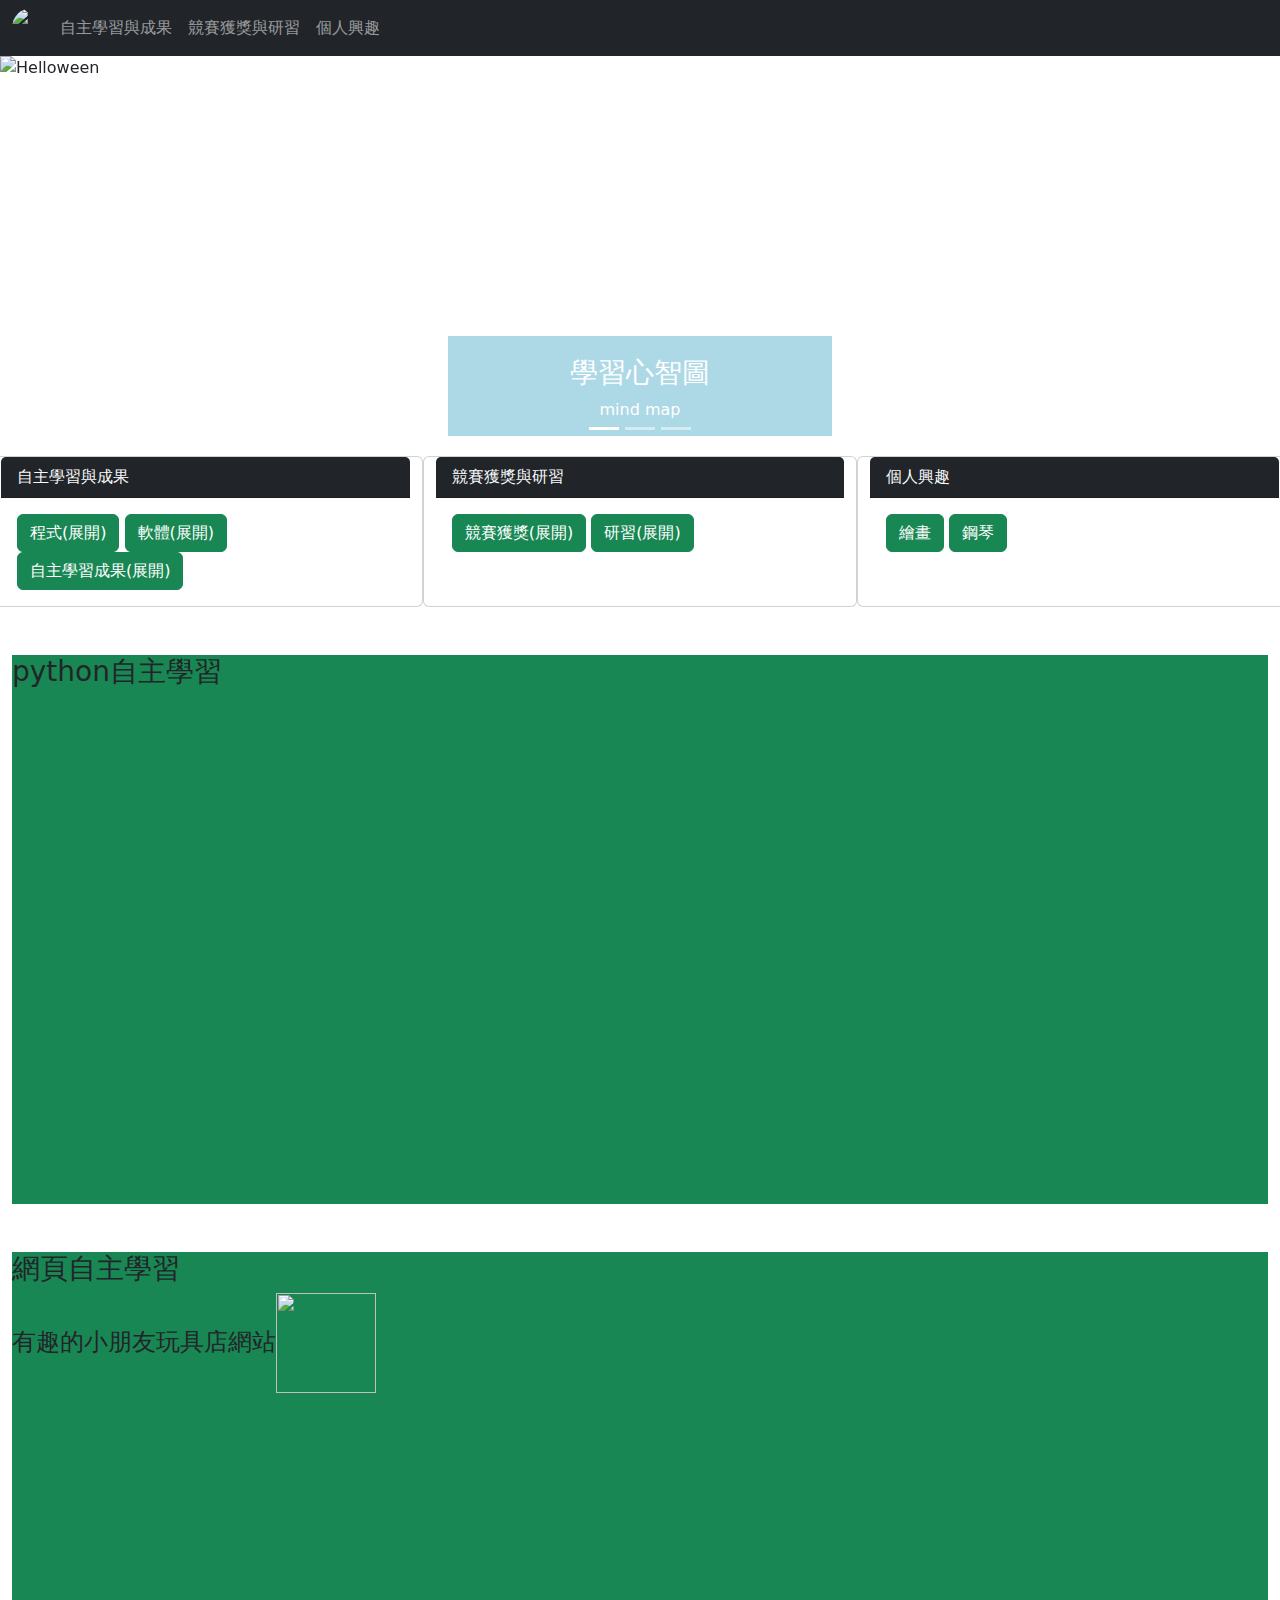
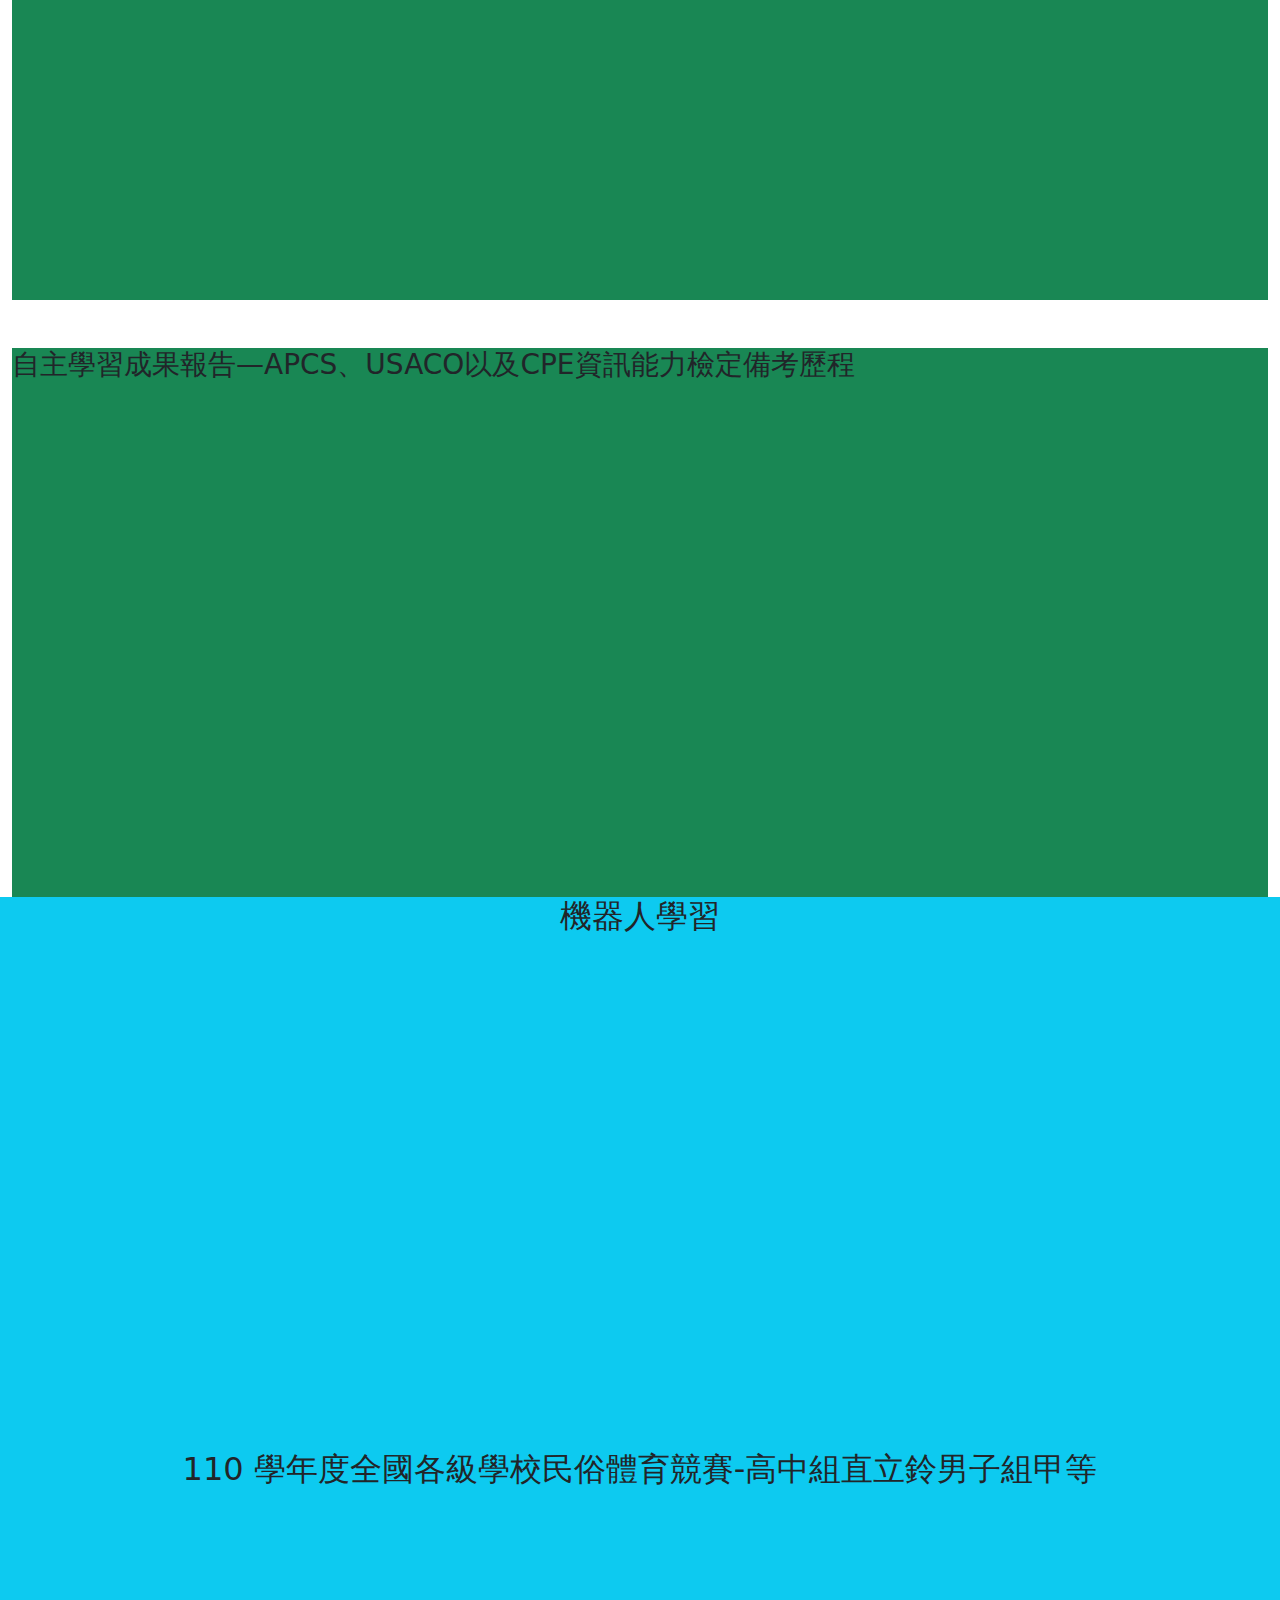
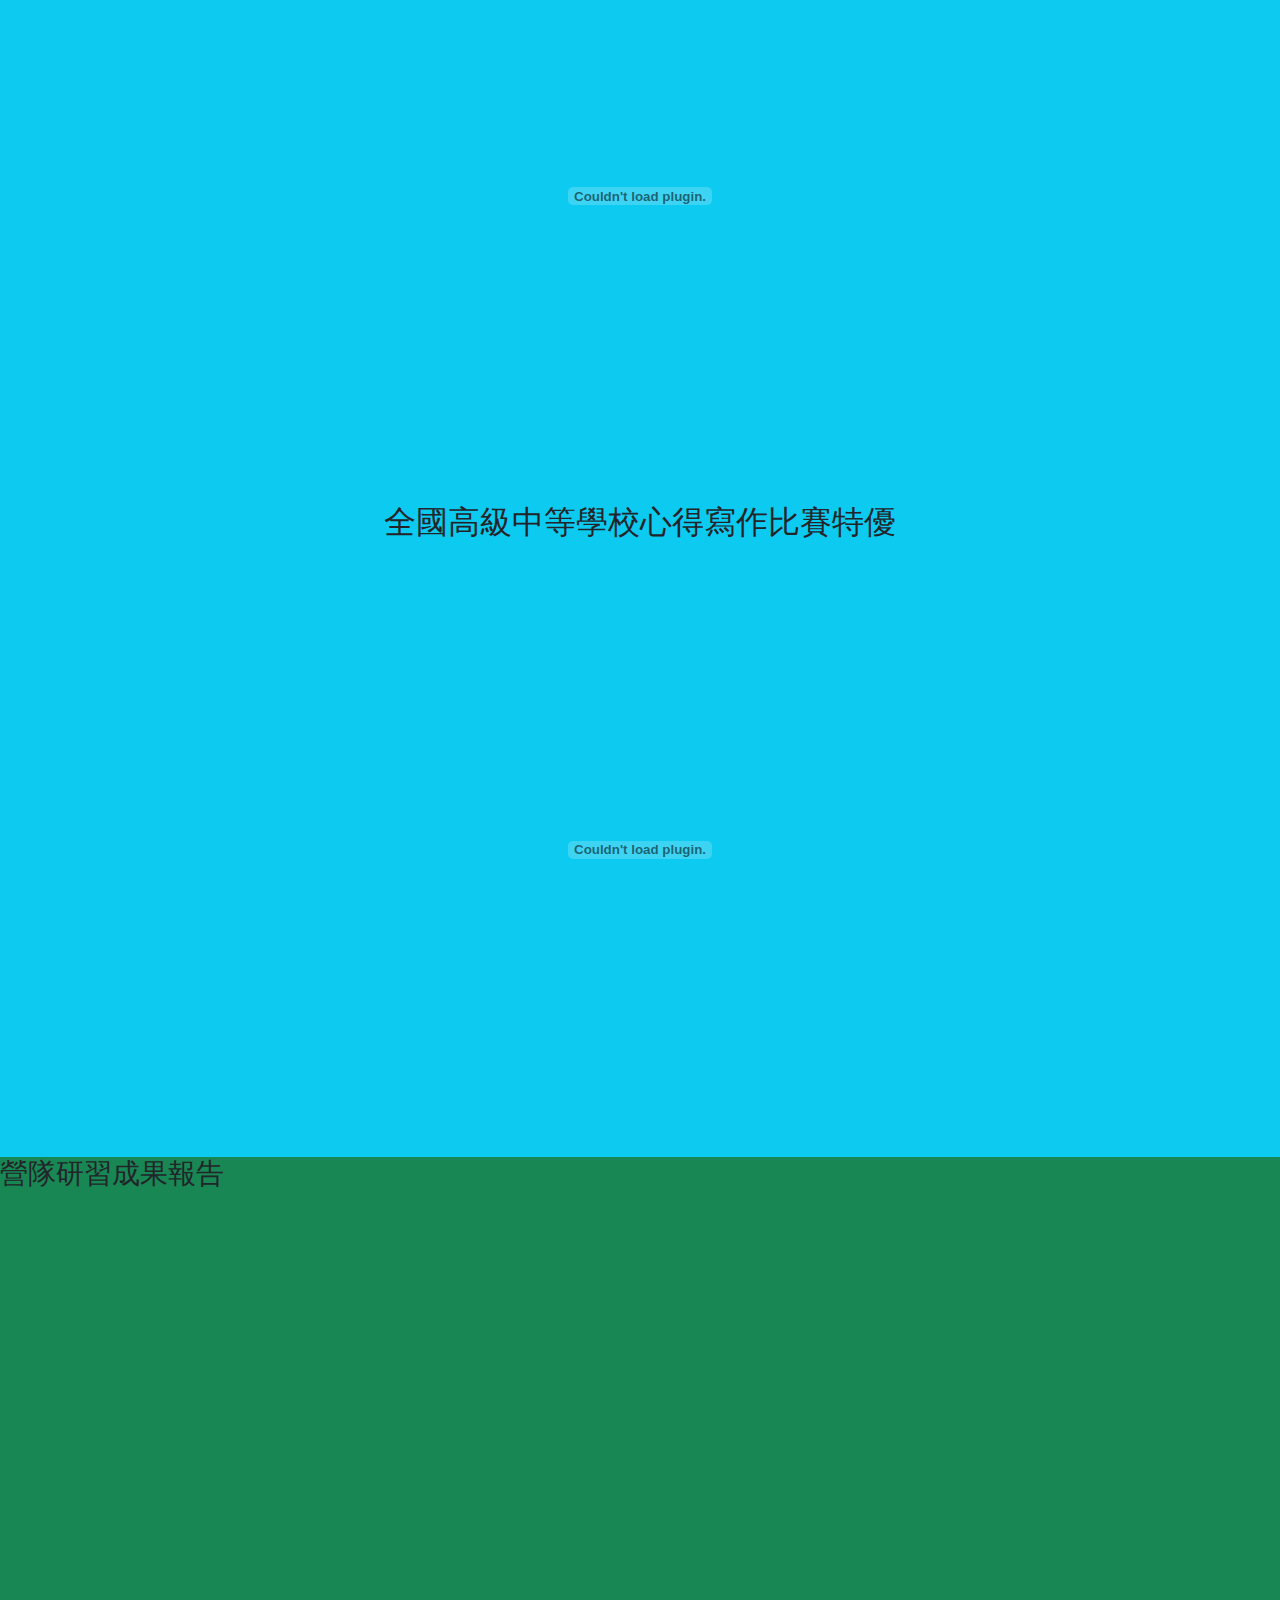
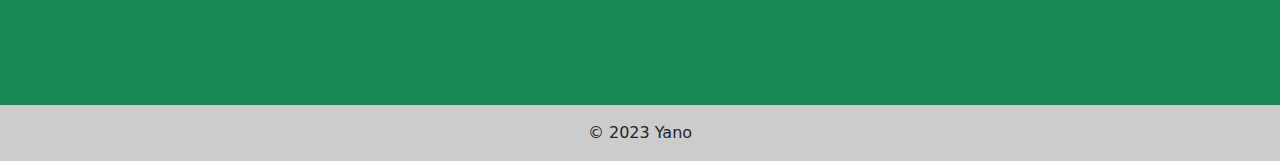
==== index.html @ 9971a512 "Add files via upload" ====
<!DOCTYPE html>
<html lang="en">
<head>
  <title>Bootstrap Example</title>
  <meta charset="utf-8">
  <meta name="viewport" content="width=device-width, initial-scale=1">
  <link href="https://cdn.jsdelivr.net/npm/bootstrap@5.3.2/dist/css/bootstrap.min.css" rel="stylesheet">
  <script src="https://cdn.jsdelivr.net/npm/bootstrap@5.3.2/dist/js/bootstrap.bundle.min.js"></script>
  <style>
  .textt{
            background-color: #ADD8E6;
            margin: auto;
            width: 30%;
            height: 25%;
          }
  .custom-fieldset {/*chatgpt提供的css*/
		border: 2px solid #ADD8E6; /* 自定意邊框颜色 */
		border-radius: 5px; /* 自定義編框旁邊的圓角角 */
		padding: 10px;
   }	  

  </style>

</head>
<body>

<nav class="navbar navbar-expand-sm bg-dark navbar-dark">
  <div class="container-fluid">
    <img src="image/logo.jpg" alt="Logo" style="width:40px;" class="rounded-pill">
    <button class="navbar-toggler" type="button" data-bs-toggle="collapse" data-bs-target="#collapsibleNavbar">
      <span class="navbar-toggler-icon"></span>
    </button>
    <div class="collapse navbar-collapse" id="collapsibleNavbar">
      <ul class="navbar-nav">
        <li class="nav-item">
          <a class="nav-link" href="#part1">自主學習與成果</a>
        </li>
        <li class="nav-item">
          <a class="nav-link" href="#part2">競賽獲獎與研習</a>
        </li>
        <li class="nav-item">
          <a class="nav-link" href="#part3">個人興趣</a>
        </li>    
      </ul>
    </div>
  </div>
</nav>

<!-- Carousel -->
<div id="demo" class="carousel slide" data-bs-ride="carousel">

  <!-- Indicators/dots -->
  <div class="carousel-indicators">
    <button type="button" data-bs-target="#demo" data-bs-slide-to="0" class="active"></button>
    <button type="button" data-bs-target="#demo" data-bs-slide-to="1"></button>
    <button type="button" data-bs-target="#demo" data-bs-slide-to="2"></button>
	<!--update增加button可以增加carousel的圖片-->
  </div>
  
  <!-- The slideshow/carousel -->
  <div class="carousel-inner">
  <!--update增加button可以增加carousel的圖片 區塊1-->
    <div class="carousel-item active">
      <img src="image/study.jpg" alt="Helloween" class="d-block" style="height:400px;width:100%">
      <div class="carousel-caption textt">
        <h3>學習心智圖</h3>
        <p>mind map</p>
      </div>
    </div>
<!--update增加button可以增加carousel的圖片 區塊2-->	
    <div class="carousel-item">
      <img src="image/austin.jpg" alt="Welcom Kaohsiung" class="d-block" style="height:400px;width:100%">
      <div class="carousel-caption">
        <h3>江堉廣的生活照</h3>
        <p>允文允武的江堉廣</p>
      </div> 
    </div>
    <div class="carousel-item">
      <img src="image/Prize.jpg" alt="Welcom Kaohsiung" class="d-block" style="height:400px;width:100%">
      <div class="carousel-caption">
        <h3>獲獎證書</h3>
        <p>獲獎證書</p>
      </div> 
    </div>
  </div>
  
  <!-- Left and right controls/icons -->
  <button class="carousel-control-prev" type="button" data-bs-target="#demo" data-bs-slide="prev">
    <span class="carousel-control-prev-icon"></span>
  </button>
  <button class="carousel-control-next" type="button" data-bs-target="#demo" data-bs-slide="next">
    <span class="carousel-control-next-icon"></span>
  </button>
</div>
<div class="row">
  <div class="card col-sm-4"  id="part1">
	<div class="card-header bg-dark text-light">自主學習與成果</div>
	<div class="card-body">
		<a href="#s1" class="btn btn-success" data-bs-toggle="collapse">程式(展開)</a>
		<a href="#s2" class="btn btn-success" data-bs-toggle="collapse">軟體(展開)</a>
		<a href="#s3" class="btn btn-success" data-bs-toggle="collapse">自主學習成果(展開)</a>
		<div id="s1" class="collapse">
			<!--<embed src="pdf/python.pdf" width="800px" height="600px" />-->
			<fieldset class="custom-fieldset">
				<legend>python</legend>
					<button type="button" class="btn btn-warning"><a href="#python"><b>python 自主心得(連接至HackMD)</b></a></button><br>
			 </fieldset>
			 <fieldset class="custom-fieldset">
				<legend>網頁</legend>
					<button type="button" class="btn btn-warning"><a href="#webpage"><b>HTML,CSS,js,bootstrap(網頁)</b></a></button><br>
					網頁的ㄧ開始是套用樣板<a href="http://www.templatemo.com/tm-488-classic">連結</a><br>
					爺爺的小朋友玩具店---<a href="https://huayingkao.github.io/toyshop/index.html">連結</a><br>
			 </fieldset>
			 <fieldset class="custom-fieldset">
				<legend>C++</legend>
					C++,學習半年，基本C++語法看的懂
			 </fieldset>
		</div>
		<div id="s2" class="collapse">
		<fieldset class="custom-fieldset">
			<legend>軟體</legend>
				Adobe:使用adobe編寫圖片或是合成圖片
		</fieldset>
		</div>
		<div id="s3" class="collapse">
			<fieldset class="custom-fieldset">
				<legend>自主學習成果</legend>
					<button type="button" class="btn btn-warning"><a href="#sresult1"><b>APCS、USAC與CPE檢定(連接至HackMD)</b></a></button>
					<button type="button" class="btn btn-warning"><a href="#sresult2"><b>機器學習(連接至HackMD)</b></a></button>

			 </fieldset>
		</div>
	</div>
   </div>
  
  <div class="card col-sm-4">
	  <div class="card-header  bg-dark text-light" id="part2">競賽獲獎與研習</div>
	  <div class="card-body">
	  
		<a href="#a1" class="btn btn-success" data-bs-toggle="collapse">競賽獲獎(展開)</a>
		<a href="#a2" class="btn btn-success" data-bs-toggle="collapse">研習(展開)</a>
			<div id="a1" class="collapse">
				<fieldset class="custom-fieldset">
				<legend>競賽獲獎</legend>
				<button type="button" class="btn btn-danger" data-bs-toggle="modal" data-bs-target="#p1Modal">獎狀</button>
				<button type="button" class="btn btn-danger"><a href="#prize1" style="color: black;"><b>i-steam power Tech亞軍</b></a></button>
				
				<!-- i-steam power Tech亞軍 -->
				<div class="modal" id="p1Modal">
					<div class="modal-dialog">
						<div class="modal-content">
						<!-- Modal Header -->
							<div class="modal-header">
								<h4 class="modal-title">i-steam power Tech亞軍</h4>
								<button type="button" class="btn-close" data-bs-dismiss="modal"></button>
							</div>

						<!-- Modal body -->
							<div class="modal-body">
								<img src="image/isteam.jpg" alt="i-steam power Tech亞軍" class=""style="height:100%;width:100%" onmouseover="bigImg(this)" onmouseout="smallImg(this)">
							</div>
						<!-- Modal footer -->
							<div class="modal-footer">
								<button type="button" class="btn btn-danger" data-bs-dismiss="modal">Close</button>
							</div>
						</div>
					</div>
				</div>
				<br><button type="button" class="btn btn-warning" data-bs-toggle="modal" data-bs-target="#p2Modal">獎狀</button>
				<button type="button" class="btn btn-warning"><a href="#prize2" style="color: black;">全國高級中等學校心得寫作比賽特優</button>
				<!-- 全國高級中等學校心得寫作比賽特優 -->
				<div class="modal" id="p2Modal">
					<div class="modal-dialog">
						<div class="modal-content">
						<!-- Modal Header -->
							<div class="modal-header">
								<h4 class="modal-title">全國高級中等學校心得寫作比賽特優</h4>
								<button type="button" class="btn-close" data-bs-dismiss="modal"></button>
							</div>

						<!-- Modal body -->
							<div class="modal-body">
								<img src="image/write.jpg" alt="i-steam power Tech亞軍" class=""style="height:100%;width:100%" onmouseover="bigImg(this)" onmouseout="smallImg(this)">
							</div>
						<!-- Modal footer -->
							<div class="modal-footer">
								<button type="button" class="btn btn-danger" data-bs-dismiss="modal">Close</button>
							</div>
						</div>
					</div>
				</div>
				<br><button type="button" class="btn btn-warning" data-bs-toggle="modal" data-bs-target="#p3Modal">獎狀</button>
				<button type="button" class="btn btn-warning"><a href="#prize3" style="color: black;">高中組直立鈴男子組甲等</a></button>
				<!-- 高中組直立鈴男子組甲等 -->
				<div class="modal" id="p3Modal">
					<div class="modal-dialog">
						<div class="modal-content">
						<!-- Modal Header -->
							<div class="modal-header">
								<h4 class="modal-title">高中組直立鈴男子組甲等</h4>
								<button type="button" class="btn-close" data-bs-dismiss="modal"></button>
							</div>

						<!-- Modal body -->
							<div class="modal-body">
								<img src="image/yoyo.jpg" alt="高中組直立鈴男子組甲等" class=""style="height:100%;width:100%" onmouseover="bigImg(this)" onmouseout="smallImg(this)">
							</div>
						<!-- Modal footer -->
							<div class="modal-footer">
								<button type="button" class="btn btn-danger" data-bs-dismiss="modal">Close</button>
							</div>
						</div>
					</div>
				</div>
				</fieldset>	
			</div>
		<div id="a2" class="collapse">
			<fieldset class="custom-fieldset">
				<legend>研習</legend>
					<button type="button" class="btn btn-warning"><a href="#sresult3"><b>研習心得</b></a></button>
			 </fieldset>
		</div>	
	 </div>
  </div>
  <div class="card col-sm-4"  id="part3">
	<div class="card-header  bg-dark text-light">個人興趣</div>
	<div class="card-body">
		<a href="#c1" class="btn btn-success" data-bs-toggle="collapse">繪畫</a>
		
		<a href="#c2" class="btn btn-success" data-bs-toggle="collapse">鋼琴</a>
		
		<div id="c1" class="collapse">
		<fieldset class="custom-fieldset">
				<legend>繪畫</legend>
					<button type="button" class="btn btn-warning" data-bs-toggle="modal" data-bs-target="#printModal">繪畫</button>
			 </fieldset>
		
			<!-- The Modal 繪畫 -->
			<div class="modal" id="printModal">
				<div class="modal-dialog">
					<div class="modal-content">
					<!-- Modal Header -->
						<div class="modal-header">
							<h4 class="modal-title">素描與電繪</h4>
							<button type="button" class="btn-close" data-bs-dismiss="modal"></button>
						</div>

					<!-- Modal body -->
						<div class="modal-body">
						素描
							<img src="image/s1.jpg" alt="繪畫" class=""style="height:100%;width:100%" onmouseover="bigImg(this)" onmouseout="smallImg(this)">
						phtoshop(左) 電繪(右)	
						<img src="image/s2.jpg" alt="繪畫" class=""style="height:100%;width:100%" onmouseover="bigImg(this)" onmouseout="smallImg(this)">
						</div>

					<!-- Modal footer -->
						<div class="modal-footer">
							<button type="button" class="btn btn-danger" data-bs-dismiss="modal">Close</button>
						</div>

					</div>
				</div>
			</div>

			<!-- The Modal 繪畫 -->		
		</div>
		
		<div id="c2" class="collapse">
			<fieldset class="custom-fieldset">
				<legend>鋼琴演奏</legend>
					<button type="button" class="btn btn-warning" onclick="window.open('piano.mp4')">鋼琴演奏mp4(另跳視窗)</button>
					小時候學琴，後來變成我用來排解壓力的好方法，所以有時候學習壓力大，會喜歡自己彈奏或是到youtube上找譜來彈，真的很有趣。
			 </fieldset>
		</div>
		<!--UPDATE 需要加的東西 區塊1-->
		
	</div>
   </div>  
</div>


<div  class="container-fluid mt-5 ">
    <div class="col-sm-12 bg-success" id="python">
      <h3>python自主學習</h3>
      <center><iframe src="https://hackmd.io/wOy7PQyqREarw5hU-Bkjbw?view" height="500px" width="80%" title="python自主學習成果" defer></iframe></center>
    </div>
</div>
<div  class="container-fluid mt-5 ">
    <div class="col-sm-12 bg-success" id="webpage">
      <h3>網頁自主學習</h3>
	  <h4>有趣的小朋友玩具店網站<img src="image/toy.png" height="100px" width="100px" onclick="window.open('https://huayingkao.github.io/toyshop/index.html')">
      <center><iframe src="https://hackmd.io/dTXC0JpITQSZsjYMLd0MxA?view" height="500px" width="80%" title="網頁自主學習"></iframe></center>
    </div>
</div>

<div  class="container-fluid mt-5 ">
    <div class="col-sm-12 bg-success" id="sresult1">
      <h3>自主學習成果報告—APCS、USACO以及CPE資訊能力檢定備考歷程</h3>
      <center><iframe src="https://hackmd.io/m0b3wdzwSraVuSlQU-qaEQ?view" height="500px" width="80%" title="自主學習成果" defer></iframe></center>
    </div>
</div>
<div class="container-fluid text-center bg-info" id="sresult2" height="500px">
	<h2>機器人學習</h2>
    <div class="col-sm-12" >
       <iframe src="https://hackmd.io/W9FN195WSke-UOAYnUKU7g?both" height="500px" width="80%" title="機器人學習" defer></iframe>		
    </div>
 </div>
 
 <div class="container-fluid text-center bg-info" id="prize2" height="500px">
	<h2>110 學年度全國各級學校民俗體育競賽-高中組直立鈴男子組甲等</h2>
    <div class="col-sm-12" >
       <embed src="pdf/prize2.pdf" width="800px" height="600px" />		
    </div>
 </div>
 <div class="container-fluid text-center bg-info" id="prize3" height="500px">
	<h2>全國高級中等學校心得寫作比賽特優</h2>
    <div class="col-sm-12" >
       <embed src="pdf/prize3.pdf" width="800px" height="600px" />		
    </div>
 </div>
 <div class="col-sm-12 bg-success" id="sresult3">
      <h3>營隊研習成果報告</h3>
      <center><iframe src="https://hackmd.io/5MHDKd8XSjyX_IZxmPNsQg?both" height="500px" width="80%" title="營隊研習成果報告" defer></iframe></center>
    </div>

</body>
<footer>  
      <div class="text-center p-3" style="background-color: rgba(0, 0, 0, 0.2);">
          © 2023 Yano
        </div>    
    </footer>  
</html>
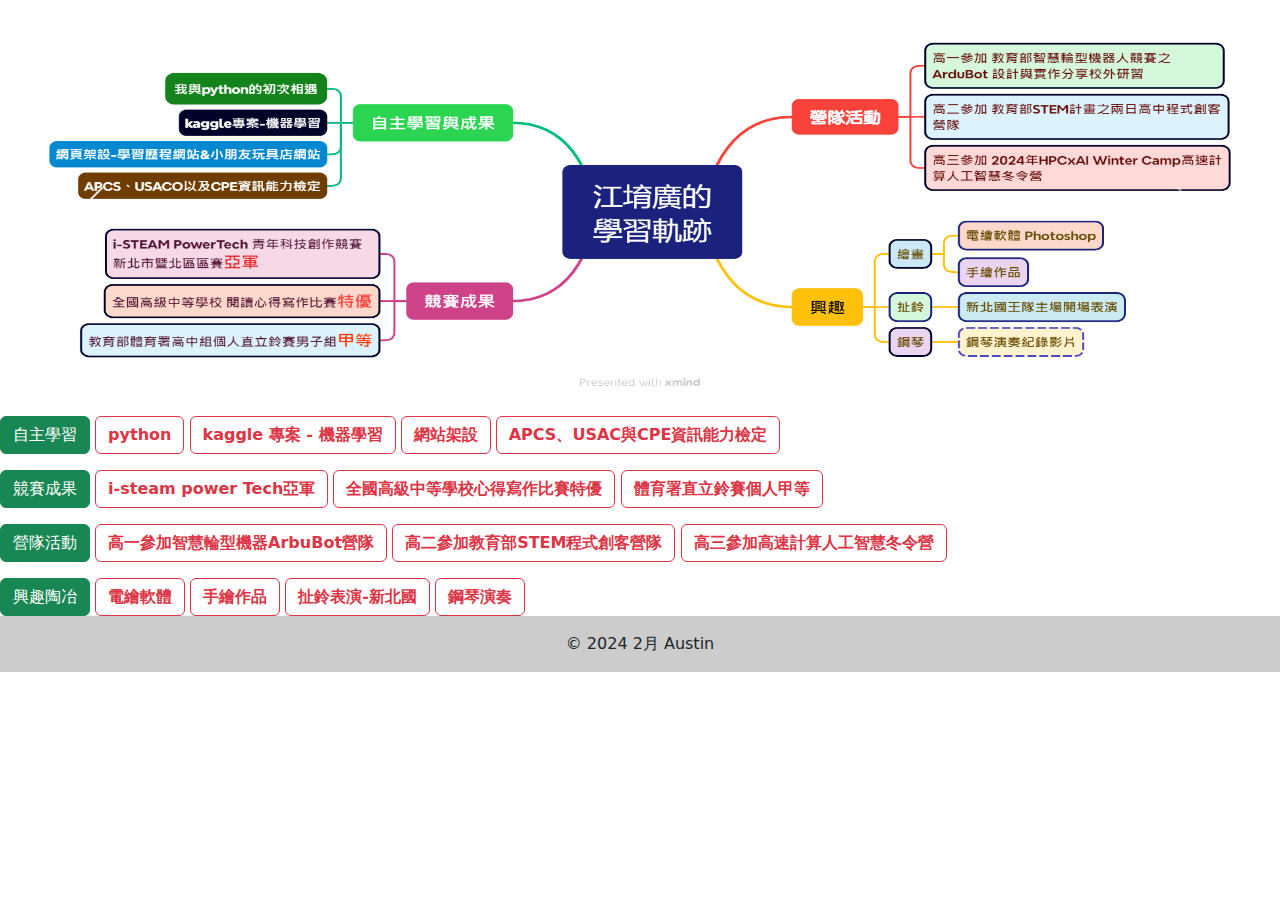
==== commit febddbea: "Add files via upload" ====
--- a/index.html
+++ b/index.html
@@ -1,65 +1,25 @@
 <!DOCTYPE html>
 <html lang="en">
 <head>
-  <title>Bootstrap Example</title>
+  <title>江堉廣hello bootstrap</title>
   <meta charset="utf-8">
   <meta name="viewport" content="width=device-width, initial-scale=1">
   <link href="https://cdn.jsdelivr.net/npm/bootstrap@5.3.2/dist/css/bootstrap.min.css" rel="stylesheet">
   <script src="https://cdn.jsdelivr.net/npm/bootstrap@5.3.2/dist/js/bootstrap.bundle.min.js"></script>
-  <style>
-  .textt{
-            background-color: #ADD8E6;
-            margin: auto;
-            width: 30%;
-            height: 25%;
-          }
-  .custom-fieldset {/*chatgpt提供的css*/
-		border: 2px solid #ADD8E6; /* 自定意邊框颜色 */
-		border-radius: 5px; /* 自定義編框旁邊的圓角角 */
-		padding: 10px;
-   }	  
-
-  </style>
-
 </head>
 <body>
 
-<nav class="navbar navbar-expand-sm bg-dark navbar-dark">
-  <div class="container-fluid">
-    <img src="image/logo.jpg" alt="Logo" style="width:40px;" class="rounded-pill">
-    <button class="navbar-toggler" type="button" data-bs-toggle="collapse" data-bs-target="#collapsibleNavbar">
-      <span class="navbar-toggler-icon"></span>
-    </button>
-    <div class="collapse navbar-collapse" id="collapsibleNavbar">
-      <ul class="navbar-nav">
-        <li class="nav-item">
-          <a class="nav-link" href="#part1">自主學習與成果</a>
-        </li>
-        <li class="nav-item">
-          <a class="nav-link" href="#part2">競賽獲獎與研習</a>
-        </li>
-        <li class="nav-item">
-          <a class="nav-link" href="#part3">個人興趣</a>
-        </li>    
-      </ul>
-    </div>
-  </div>
-</nav>
-
-<!-- Carousel -->
+<!-- Carousel 抄W3SChool -->
 <div id="demo" class="carousel slide" data-bs-ride="carousel">
 
-  <!-- Indicators/dots -->
   <div class="carousel-indicators">
     <button type="button" data-bs-target="#demo" data-bs-slide-to="0" class="active"></button>
     <button type="button" data-bs-target="#demo" data-bs-slide-to="1"></button>
     <button type="button" data-bs-target="#demo" data-bs-slide-to="2"></button>
-	<!--update增加button可以增加carousel的圖片-->
   </div>
   
   <!-- The slideshow/carousel -->
   <div class="carousel-inner">
-  <!--update增加button可以增加carousel的圖片 區塊1-->
     <div class="carousel-item active">
       <img src="image/study.jpg" alt="Helloween" class="d-block" style="height:400px;width:100%">
       <div class="carousel-caption textt">
@@ -67,7 +27,6 @@
         <p>mind map</p>
       </div>
     </div>
-<!--update增加button可以增加carousel的圖片 區塊2-->	
     <div class="carousel-item">
       <img src="image/austin.jpg" alt="Welcom Kaohsiung" class="d-block" style="height:400px;width:100%">
       <div class="carousel-caption">
@@ -92,241 +51,42 @@
     <span class="carousel-control-next-icon"></span>
   </button>
 </div>
-<div class="row">
-  <div class="card col-sm-4"  id="part1">
-	<div class="card-header bg-dark text-light">自主學習與成果</div>
-	<div class="card-body">
-		<a href="#s1" class="btn btn-success" data-bs-toggle="collapse">程式(展開)</a>
-		<a href="#s2" class="btn btn-success" data-bs-toggle="collapse">軟體(展開)</a>
-		<a href="#s3" class="btn btn-success" data-bs-toggle="collapse">自主學習成果(展開)</a>
-		<div id="s1" class="collapse">
-			<!--<embed src="pdf/python.pdf" width="800px" height="600px" />-->
-			<fieldset class="custom-fieldset">
-				<legend>python</legend>
-					<button type="button" class="btn btn-warning"><a href="#python"><b>python 自主心得(連接至HackMD)</b></a></button><br>
-			 </fieldset>
-			 <fieldset class="custom-fieldset">
-				<legend>網頁</legend>
-					<button type="button" class="btn btn-warning"><a href="#webpage"><b>HTML,CSS,js,bootstrap(網頁)</b></a></button><br>
-					網頁的ㄧ開始是套用樣板<a href="http://www.templatemo.com/tm-488-classic">連結</a><br>
-					爺爺的小朋友玩具店---<a href="https://huayingkao.github.io/toyshop/index.html">連結</a><br>
-			 </fieldset>
-			 <fieldset class="custom-fieldset">
-				<legend>C++</legend>
-					C++,學習半年，基本C++語法看的懂
-			 </fieldset>
+
+<div class="row" id="introduce">
+  <div class="container mt-3"  id="part1">
+	<button type="button" class="btn btn-success">自主學習</button>
+	<button type="button" class="btn btn-outline-danger" onclick="window.open('https://hackmd.io/wOy7PQyqREarw5hU-Bkjbw?view')"><b>python </b></button>
+	<button type="button" class="btn btn-outline-danger" onclick="window.open('https://hackmd.io/W9FN195WSke-UOAYnUKU7g?view')"><b>kaggle 專案 - 機器學習</b></button>
+	<button type="button" class="btn btn-outline-danger" onclick="window.open('https://hackmd.io/dTXC0JpITQSZsjYMLd0MxA?view')"><b>網站架設</b></button>
+	<button type="button" class="btn btn-outline-danger" onclick="window.open('https://hackmd.io/m0b3wdzwSraVuSlQU-qaEQ?view')"><b>APCS、USAC與CPE資訊能力檢定</b></button>
+  </div>
+  <div class="container mt-3"  id="part1">
+	<button type="button" class="btn btn-success" >競賽成果</button>
+	<button type="button" class="btn btn-outline-danger" onclick="window.open('pdf/prize1.pdf')"><b>i-steam power Tech亞軍</b></button>
+	<button type="button" class="btn btn-outline-danger" onclick="window.open('pdf/prize2.pdf')"><b>全國高級中等學校心得寫作比賽特優</b></button>
+	<button type="button" class="btn btn-outline-danger"onclick="window.open('pdf/prize3.pdf')"><b>體育署直立鈴賽個人甲等</b></button>
+  </div>
+  <div class="container mt-3"  id="part1">
+	<button type="button" class="btn btn-success">營隊活動</button>
+	<button type="button" class="btn btn-outline-danger"onclick="window.open('https://hackmd.io/@christina1202/H12fI1VeC')" ><b>高一參加智慧輪型機器ArbuBot營隊</b></button>
+	<button type="button" class="btn btn-outline-danger"onclick="window.open('https://hackmd.io/@christina1202/B1HOI1VlR')"><b>高二參加教育部STEM程式創客營隊</b></button>
+	<button type="button" class="btn btn-outline-danger"onclick="window.open('https://hackmd.io/@christina1202/ByOxvyVl0')"><b>高三參加高速計算人工智慧冬令營</b></button>
+  </div>
+  <div class="container mt-3"  id="part1">
+	<button type="button" class="btn btn-success">興趣陶冶</button>
+	<button type="button" class="btn btn-outline-danger"  onclick="window.open('pdf/print1.pdf')"><b>電繪軟體</b></button>
+	<button type="button" class="btn btn-outline-danger" onclick="window.open('pdf/print2.pdf')"><b>手繪作品</b></button>
+	<button type="button" class="btn btn-outline-danger" onclick='window.open("https://youtu.be/5ffv_QWeM3M")'><b>扯鈴表演-新北國</b></a></button>
+	<button type="button" class="btn btn-outline-danger" onclick="window.open('image/piano.jpg');window.open('piano.mp4');"><b>鋼琴演奏</b></button>
+  </div>	
 		</div>
-		<div id="s2" class="collapse">
-		<fieldset class="custom-fieldset">
-			<legend>軟體</legend>
-				Adobe:使用adobe編寫圖片或是合成圖片
-		</fieldset>
-		</div>
-		<div id="s3" class="collapse">
-			<fieldset class="custom-fieldset">
-				<legend>自主學習成果</legend>
-					<button type="button" class="btn btn-warning"><a href="#sresult1"><b>APCS、USAC與CPE檢定(連接至HackMD)</b></a></button>
-					<button type="button" class="btn btn-warning"><a href="#sresult2"><b>機器學習(連接至HackMD)</b></a></button>
-
-			 </fieldset>
-		</div>
-	</div>
-   </div>
-  
-  <div class="card col-sm-4">
-	  <div class="card-header  bg-dark text-light" id="part2">競賽獲獎與研習</div>
-	  <div class="card-body">
-	  
-		<a href="#a1" class="btn btn-success" data-bs-toggle="collapse">競賽獲獎(展開)</a>
-		<a href="#a2" class="btn btn-success" data-bs-toggle="collapse">研習(展開)</a>
-			<div id="a1" class="collapse">
-				<fieldset class="custom-fieldset">
-				<legend>競賽獲獎</legend>
-				<button type="button" class="btn btn-danger" data-bs-toggle="modal" data-bs-target="#p1Modal">獎狀</button>
-				<button type="button" class="btn btn-danger"><a href="#prize1" style="color: black;"><b>i-steam power Tech亞軍</b></a></button>
-				
-				<!-- i-steam power Tech亞軍 -->
-				<div class="modal" id="p1Modal">
-					<div class="modal-dialog">
-						<div class="modal-content">
-						<!-- Modal Header -->
-							<div class="modal-header">
-								<h4 class="modal-title">i-steam power Tech亞軍</h4>
-								<button type="button" class="btn-close" data-bs-dismiss="modal"></button>
-							</div>
-
-						<!-- Modal body -->
-							<div class="modal-body">
-								<img src="image/isteam.jpg" alt="i-steam power Tech亞軍" class=""style="height:100%;width:100%" onmouseover="bigImg(this)" onmouseout="smallImg(this)">
-							</div>
-						<!-- Modal footer -->
-							<div class="modal-footer">
-								<button type="button" class="btn btn-danger" data-bs-dismiss="modal">Close</button>
-							</div>
-						</div>
-					</div>
-				</div>
-				<br><button type="button" class="btn btn-warning" data-bs-toggle="modal" data-bs-target="#p2Modal">獎狀</button>
-				<button type="button" class="btn btn-warning"><a href="#prize2" style="color: black;">全國高級中等學校心得寫作比賽特優</button>
-				<!-- 全國高級中等學校心得寫作比賽特優 -->
-				<div class="modal" id="p2Modal">
-					<div class="modal-dialog">
-						<div class="modal-content">
-						<!-- Modal Header -->
-							<div class="modal-header">
-								<h4 class="modal-title">全國高級中等學校心得寫作比賽特優</h4>
-								<button type="button" class="btn-close" data-bs-dismiss="modal"></button>
-							</div>
-
-						<!-- Modal body -->
-							<div class="modal-body">
-								<img src="image/write.jpg" alt="i-steam power Tech亞軍" class=""style="height:100%;width:100%" onmouseover="bigImg(this)" onmouseout="smallImg(this)">
-							</div>
-						<!-- Modal footer -->
-							<div class="modal-footer">
-								<button type="button" class="btn btn-danger" data-bs-dismiss="modal">Close</button>
-							</div>
-						</div>
-					</div>
-				</div>
-				<br><button type="button" class="btn btn-warning" data-bs-toggle="modal" data-bs-target="#p3Modal">獎狀</button>
-				<button type="button" class="btn btn-warning"><a href="#prize3" style="color: black;">高中組直立鈴男子組甲等</a></button>
-				<!-- 高中組直立鈴男子組甲等 -->
-				<div class="modal" id="p3Modal">
-					<div class="modal-dialog">
-						<div class="modal-content">
-						<!-- Modal Header -->
-							<div class="modal-header">
-								<h4 class="modal-title">高中組直立鈴男子組甲等</h4>
-								<button type="button" class="btn-close" data-bs-dismiss="modal"></button>
-							</div>
-
-						<!-- Modal body -->
-							<div class="modal-body">
-								<img src="image/yoyo.jpg" alt="高中組直立鈴男子組甲等" class=""style="height:100%;width:100%" onmouseover="bigImg(this)" onmouseout="smallImg(this)">
-							</div>
-						<!-- Modal footer -->
-							<div class="modal-footer">
-								<button type="button" class="btn btn-danger" data-bs-dismiss="modal">Close</button>
-							</div>
-						</div>
-					</div>
-				</div>
-				</fieldset>	
-			</div>
-		<div id="a2" class="collapse">
-			<fieldset class="custom-fieldset">
-				<legend>研習</legend>
-					<button type="button" class="btn btn-warning"><a href="#sresult3"><b>研習心得</b></a></button>
-			 </fieldset>
-		</div>	
-	 </div>
-  </div>
-  <div class="card col-sm-4"  id="part3">
-	<div class="card-header  bg-dark text-light">個人興趣</div>
-	<div class="card-body">
-		<a href="#c1" class="btn btn-success" data-bs-toggle="collapse">繪畫</a>
-		
-		<a href="#c2" class="btn btn-success" data-bs-toggle="collapse">鋼琴</a>
-		
-		<div id="c1" class="collapse">
-		<fieldset class="custom-fieldset">
-				<legend>繪畫</legend>
-					<button type="button" class="btn btn-warning" data-bs-toggle="modal" data-bs-target="#printModal">繪畫</button>
-			 </fieldset>
-		
-			<!-- The Modal 繪畫 -->
-			<div class="modal" id="printModal">
-				<div class="modal-dialog">
-					<div class="modal-content">
-					<!-- Modal Header -->
-						<div class="modal-header">
-							<h4 class="modal-title">素描與電繪</h4>
-							<button type="button" class="btn-close" data-bs-dismiss="modal"></button>
-						</div>
-
-					<!-- Modal body -->
-						<div class="modal-body">
-						素描
-							<img src="image/s1.jpg" alt="繪畫" class=""style="height:100%;width:100%" onmouseover="bigImg(this)" onmouseout="smallImg(this)">
-						phtoshop(左) 電繪(右)	
-						<img src="image/s2.jpg" alt="繪畫" class=""style="height:100%;width:100%" onmouseover="bigImg(this)" onmouseout="smallImg(this)">
-						</div>
-
-					<!-- Modal footer -->
-						<div class="modal-footer">
-							<button type="button" class="btn btn-danger" data-bs-dismiss="modal">Close</button>
-						</div>
-
-					</div>
-				</div>
-			</div>
-
-			<!-- The Modal 繪畫 -->		
-		</div>
-		
-		<div id="c2" class="collapse">
-			<fieldset class="custom-fieldset">
-				<legend>鋼琴演奏</legend>
-					<button type="button" class="btn btn-warning" onclick="window.open('piano.mp4')">鋼琴演奏mp4(另跳視窗)</button>
-					小時候學琴，後來變成我用來排解壓力的好方法，所以有時候學習壓力大，會喜歡自己彈奏或是到youtube上找譜來彈，真的很有趣。
-			 </fieldset>
-		</div>
-		<!--UPDATE 需要加的東西 區塊1-->
-		
-	</div>
-   </div>  
 </div>
 
-
-<div  class="container-fluid mt-5 ">
-    <div class="col-sm-12 bg-success" id="python">
-      <h3>python自主學習</h3>
-      <center><iframe src="https://hackmd.io/wOy7PQyqREarw5hU-Bkjbw?view" height="500px" width="80%" title="python自主學習成果" defer></iframe></center>
-    </div>
-</div>
-<div  class="container-fluid mt-5 ">
-    <div class="col-sm-12 bg-success" id="webpage">
-      <h3>網頁自主學習</h3>
-	  <h4>有趣的小朋友玩具店網站<img src="image/toy.png" height="100px" width="100px" onclick="window.open('https://huayingkao.github.io/toyshop/index.html')">
-      <center><iframe src="https://hackmd.io/dTXC0JpITQSZsjYMLd0MxA?view" height="500px" width="80%" title="網頁自主學習"></iframe></center>
-    </div>
-</div>
-
-<div  class="container-fluid mt-5 ">
-    <div class="col-sm-12 bg-success" id="sresult1">
-      <h3>自主學習成果報告—APCS、USACO以及CPE資訊能力檢定備考歷程</h3>
-      <center><iframe src="https://hackmd.io/m0b3wdzwSraVuSlQU-qaEQ?view" height="500px" width="80%" title="自主學習成果" defer></iframe></center>
-    </div>
-</div>
-<div class="container-fluid text-center bg-info" id="sresult2" height="500px">
-	<h2>機器人學習</h2>
-    <div class="col-sm-12" >
-       <iframe src="https://hackmd.io/W9FN195WSke-UOAYnUKU7g?both" height="500px" width="80%" title="機器人學習" defer></iframe>		
-    </div>
- </div>
  
- <div class="container-fluid text-center bg-info" id="prize2" height="500px">
-	<h2>110 學年度全國各級學校民俗體育競賽-高中組直立鈴男子組甲等</h2>
-    <div class="col-sm-12" >
-       <embed src="pdf/prize2.pdf" width="800px" height="600px" />		
-    </div>
- </div>
- <div class="container-fluid text-center bg-info" id="prize3" height="500px">
-	<h2>全國高級中等學校心得寫作比賽特優</h2>
-    <div class="col-sm-12" >
-       <embed src="pdf/prize3.pdf" width="800px" height="600px" />		
-    </div>
- </div>
- <div class="col-sm-12 bg-success" id="sresult3">
-      <h3>營隊研習成果報告</h3>
-      <center><iframe src="https://hackmd.io/5MHDKd8XSjyX_IZxmPNsQg?both" height="500px" width="80%" title="營隊研習成果報告" defer></iframe></center>
-    </div>
-
 </body>
 <footer>  
       <div class="text-center p-3" style="background-color: rgba(0, 0, 0, 0.2);">
-          © 2023 Yano
+          © 2024 2月 Austin
         </div>    
     </footer>  
 </html>
